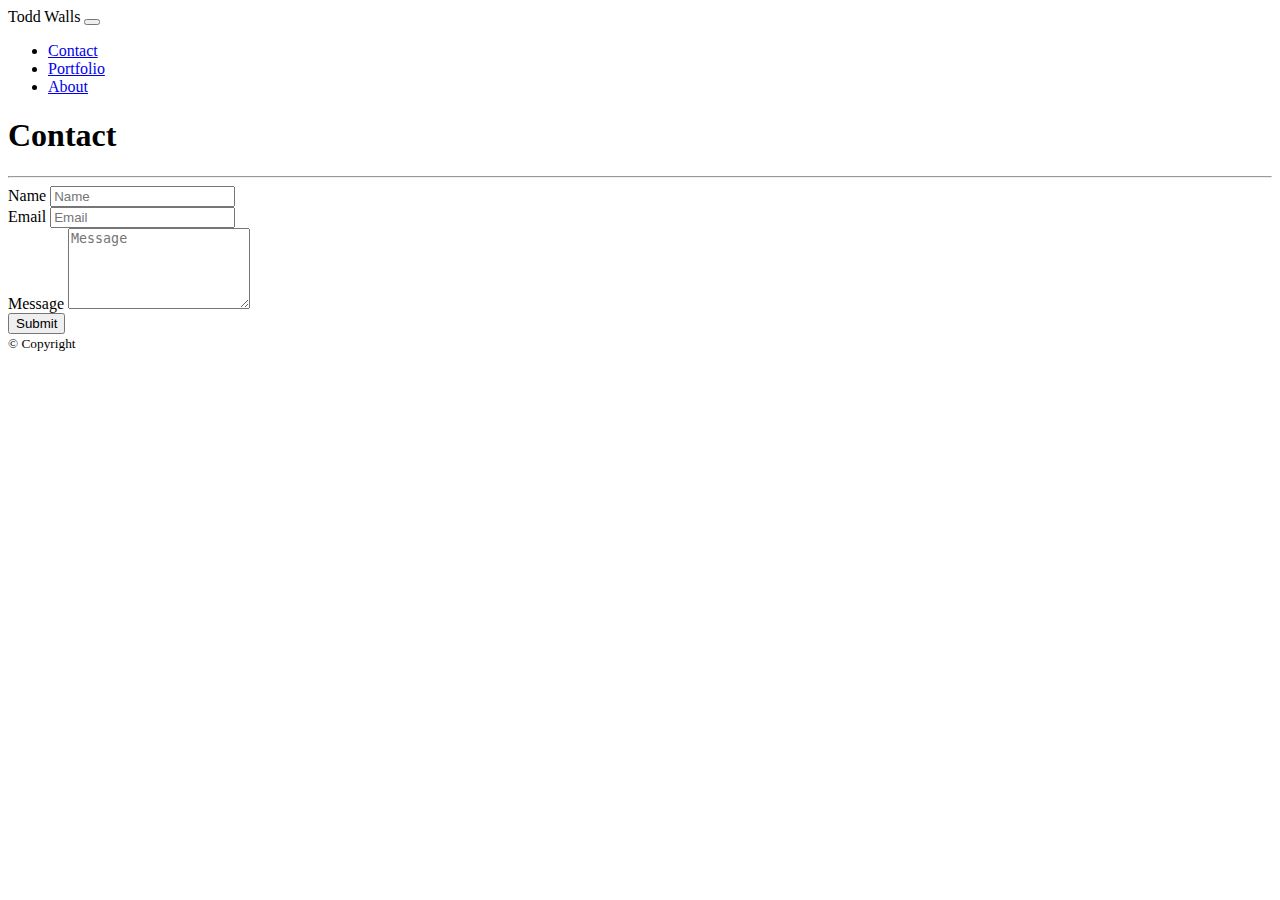
==== contact.html @ 7d2d1091 "restuctured the files so the live link show actual portfolio." ====
<!doctype html>
<html lang="en">
  <head>
    <!-- Required meta tags -->
    <meta charset="utf-8">
    <meta name="viewport" content="width=device-width, initial-scale=1, shrink-to-fit=no">

    <!-- Bootstrap CSS -->
    <link rel="stylesheet" href="https://cdn.jsdelivr.net/npm/bootstrap@4.5.3/dist/css/bootstrap.min.css" integrity="sha384-TX8t27EcRE3e/ihU7zmQxVncDAy5uIKz4rEkgIXeMed4M0jlfIDPvg6uqKI2xXr2" crossorigin="anonymous">

    <!-- Link to external style sheet -->
    <link rel="stylesheet" type="text/css" href="./assets/CSS/style.css">

    <title>Contact</title>
  </head>

  <body>
    <!-- Navigation bar -->
    <nav class="navbar navbar-expand-lg navbar-light bg-light">
      <div class="container">
        <span class="navbar-brand" id="name">
          Todd Walls
        </span>
          <button class="navbar-toggler" type="button" data-toggle="collapse" data-target="#navbar1">
              <span class="navbar-toggler-icon"></span>
          </button>
          <div class="collapse navbar-collapse justify-content-end" id="navbar1">
              <ul class="navbar-nav nav nav-fill w-30">
                  <li class="nav-item">
                      <a class="nav-link active" href="./contact.html">Contact</a>
                  </li>
                  <li class="nav-item">
                    <a class="nav-link active" href="./portfolio.html">Portfolio</a>
                  </li>
                  <li class="nav-item">
                      <a class="nav-link active" href="./index.html">About</a>
                  </li>
              </ul>
          </div>
      </div>
    </nav>

    <!-- Contact form -->
    <main class="container">
      <div class="row">
        <section class="col-12 col-md-8 col-lg-8 mt-16 pl-4 pr-4 d-block mx-auto mx-md-0">
          <h1>Contact</h1>
          <hr>
          <form>
            <div class="form-group">
              <label for="exampleInputEmail1">Name</label>
              <input type="email" class="form-control" id="exampleInputEmail1" placeholder="Name">
            </div>
            <div class="form-group">
              <label for="exampleFormControlInput1">Email</label>
              <input type="email" class="form-control" id="exampleFormControlInput1" placeholder="Email">
            </div>
            <div class="form-group">
              <label for="exampleFormControlTextarea1">Message</label>
              <textarea class="form-control" id="exampleFormControlTextarea1" rows="5" placeholder="Message"></textarea>
            </div>
            <button type="submit" class="btn btn-primary">Submit</button>
          </form>
        </section>
      </div>
    </main>

    <!-- Footer -->
    <footer id="sticky-footer" class="py-4 bg-secondary text-white-50">
      <div class="container text-center">
        <small>© Copyright </small>
      </div>
    </footer>

    <!-- Option 1: jQuery and Bootstrap Bundle (includes Popper) -->
    <script src="https://code.jquery.com/jquery-3.5.1.slim.min.js" integrity="sha384-DfXdz2htPH0lsSSs5nCTpuj/zy4C+OGpamoFVy38MVBnE+IbbVYUew+OrCXaRkfj" crossorigin="anonymous"></script>
    <script src="https://cdn.jsdelivr.net/npm/bootstrap@4.5.3/dist/js/bootstrap.bundle.min.js" integrity="sha384-ho+j7jyWK8fNQe+A12Hb8AhRq26LrZ/JpcUGGOn+Y7RsweNrtN/tE3MoK7ZeZDyx" crossorigin="anonymous"></script>
  </body>
</html>
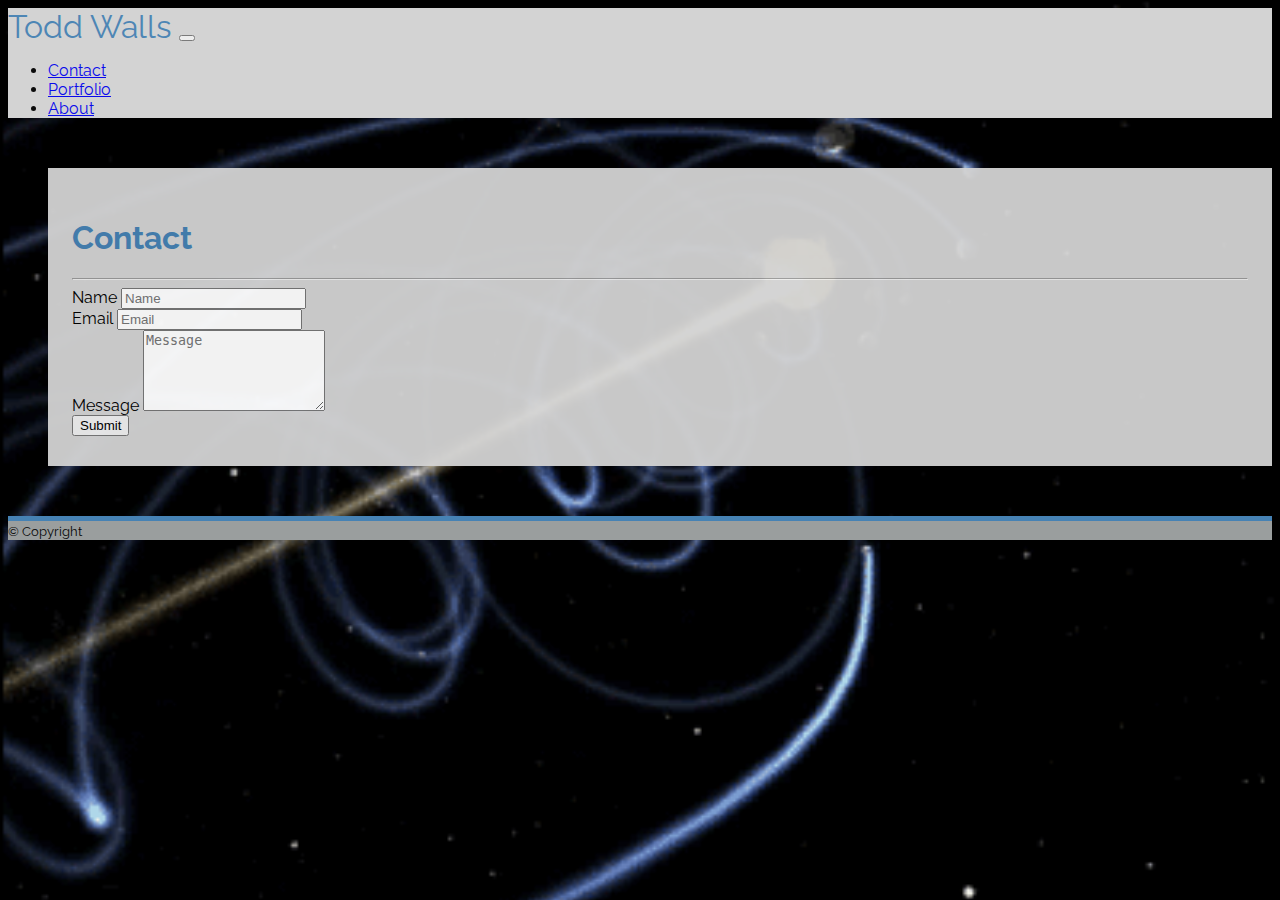
==== commit 1446183f: "made it look prettier. need to add link to resume then I can submit for grade." ====
--- a/contact.html
+++ b/contact.html
@@ -9,14 +9,14 @@
     <link rel="stylesheet" href="https://cdn.jsdelivr.net/npm/bootstrap@4.5.3/dist/css/bootstrap.min.css" integrity="sha384-TX8t27EcRE3e/ihU7zmQxVncDAy5uIKz4rEkgIXeMed4M0jlfIDPvg6uqKI2xXr2" crossorigin="anonymous">
 
     <!-- Link to external style sheet -->
-    <link rel="stylesheet" type="text/css" href="./assets/CSS/style.css">
-
+    <link rel="stylesheet" type="text/css" href="./Assets/CSS/style.css">
+    <link href="https://fonts.googleapis.com/css2?family=Raleway&display=swap" rel="stylesheet">
     <title>Contact</title>
   </head>
 
   <body>
     <!-- Navigation bar -->
-    <nav class="navbar navbar-expand-lg navbar-light bg-light">
+    <nav class="navbar navbar-expand-lg" id="nav-bar">
       <div class="container">
         <span class="navbar-brand" id="name">
           Todd Walls
@@ -66,7 +66,7 @@
     </main>
 
     <!-- Footer -->
-    <footer id="sticky-footer" class="py-4 bg-secondary text-white-50">
+    <footer id="sticky-footer" class="py-4 text-white-50">
       <div class="container text-center">
         <small>© Copyright </small>
       </div>
--- a/Assets/CSS/style.css
+++ b/Assets/CSS/style.css
@@ -0,0 +1,71 @@
+/* Insert background image  */
+body {
+    background-image: url(../images/tumblr_mj0vvcqnZx1qdlh1io1_400.gif);
+    background-repeat: no-repeat;
+    background-position: center;
+    background-attachment: fixed;
+    background-size: cover;
+    font-family: 'Raleway', sans-serif;
+}
+
+/* Styling the navbar */
+#nav-bar {
+    background-color: lightgrey;
+    font-family: 'Raleway', sans-serif;
+}
+/* Remove padding from container */
+.container {
+    padding: 0;
+    opacity: 95%;
+}
+/* Styling my name in navbar */
+#name {
+    /* background-color: steelblue; */
+    color: steelblue;
+    font-family: 'Raleway', sans-serif;
+    font-size: xx-large;
+}
+
+/* Styling the section */
+section {
+    background-color: lightgrey;
+    padding: 30px  1.5rem; 
+    margin-left: 40px;
+    margin-top: 50px;
+    margin-bottom: 50px;
+    
+}
+
+/* Styling the aside */
+aside {
+    background-color: lightgrey;
+    padding: 105px  1.5rem; 
+    margin-left: 60px;
+    margin-top: 50px;
+    margin-bottom: 50px;
+}
+
+/* Styling the header */
+h1 {
+    color: steelblue;
+    font-family: 'Raleway', sans-serif;
+}
+
+/* Setting dimensions for picture in index file */
+#about-me {
+    width: 300px; 
+    height: 250px;
+}
+
+/* Styling text in footer */
+.footer {
+    color: steelblue;
+    background-color: lightgrey;
+    font-family: 'Raleway', sans-serif;
+}
+
+/* Adding border on top of footer */
+#sticky-footer {
+    border-top: 5px solid steelblue;
+    background-color: #9a9e9e;
+}
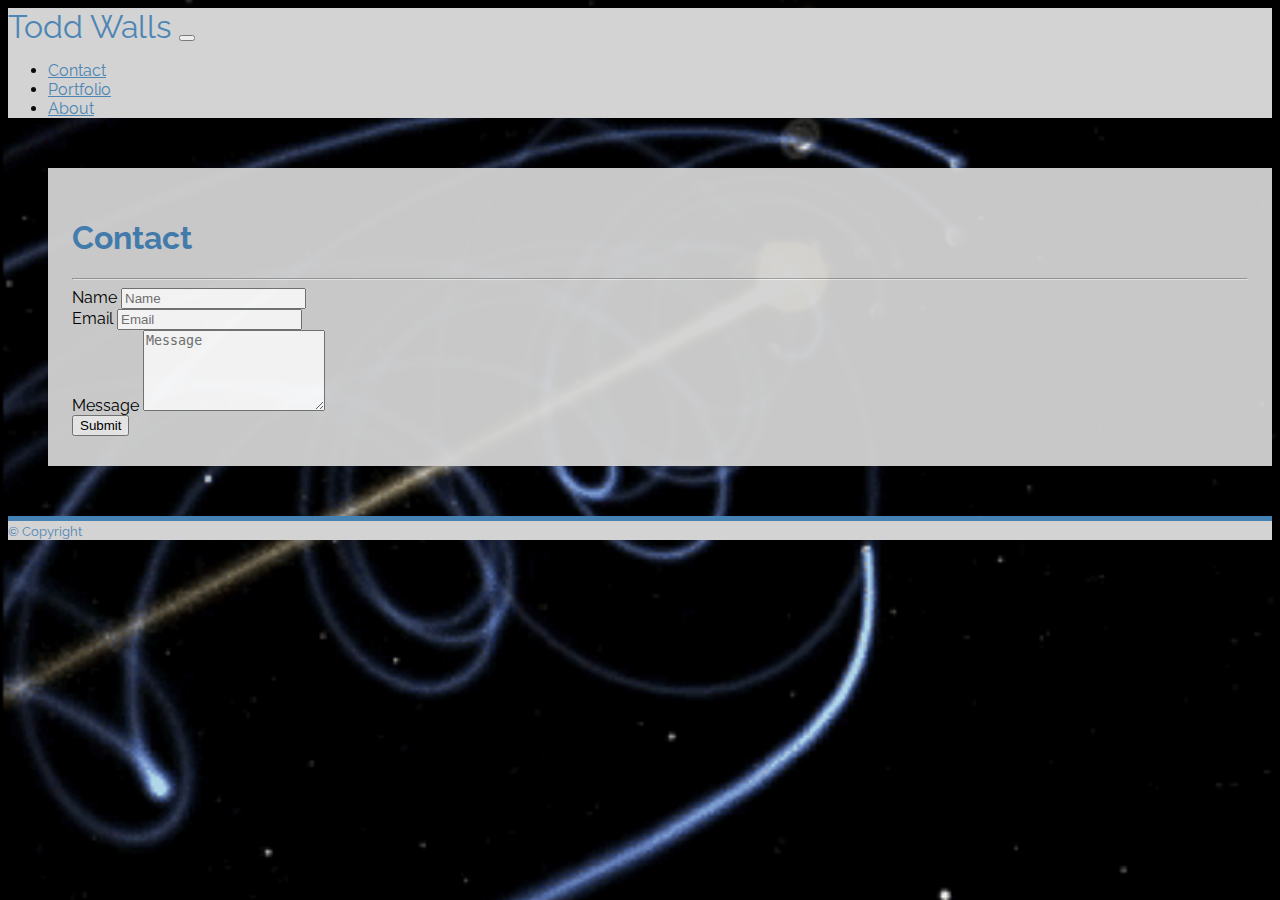
==== commit fd49a1e5: "this is the final push before submitting for a grade." ====
--- a/contact.html
+++ b/contact.html
@@ -66,9 +66,9 @@
     </main>
 
     <!-- Footer -->
-    <footer id="sticky-footer" class="py-4 text-white-50">
-      <div class="container text-center">
-        <small>© Copyright </small>
+    <footer id="sticky-footer" class="py-4">
+      <div class="container text-center" id="footer-body">
+        <small id="footer-content">© Copyright </small>
       </div>
     </footer>
 
--- a/Assets/CSS/style.css
+++ b/Assets/CSS/style.css
@@ -20,7 +20,6 @@
 }
 /* Styling my name in navbar */
 #name {
-    /* background-color: steelblue; */
     color: steelblue;
     font-family: 'Raleway', sans-serif;
     font-size: xx-large;
@@ -33,7 +32,6 @@
     margin-left: 40px;
     margin-top: 50px;
     margin-bottom: 50px;
-    
 }
 
 /* Styling the aside */
@@ -57,15 +55,34 @@
     height: 250px;
 }
 
-/* Styling text in footer */
-.footer {
+/* Styling the footer */
+#sticky-footer {
+    background-color: lightgrey;
+    border-top: 5px solid steelblue;
     color: steelblue;
-    background-color: lightgrey;
-    font-family: 'Raleway', sans-serif;
 }
 
-/* Adding border on top of footer */
-#sticky-footer {
-    border-top: 5px solid steelblue;
-    background-color: #9a9e9e;
+/* Styling border content */
+#footer-content {
+    font-family: 'Raleway', sans-serif;
+    color: steelblue;
 }
+
+a {
+    /* font-family: 'Raleway', sans-serif; */
+    color: steelblue;
+}
+
+p {
+    /* font-family: 'Raleway', sans-serif; */
+    color: steelblue;
+}
+
+i {
+    /* font-family: 'Raleway', sans-serif; */
+    color: black;
+}
+
+img {
+    opacity: 85%;
+}